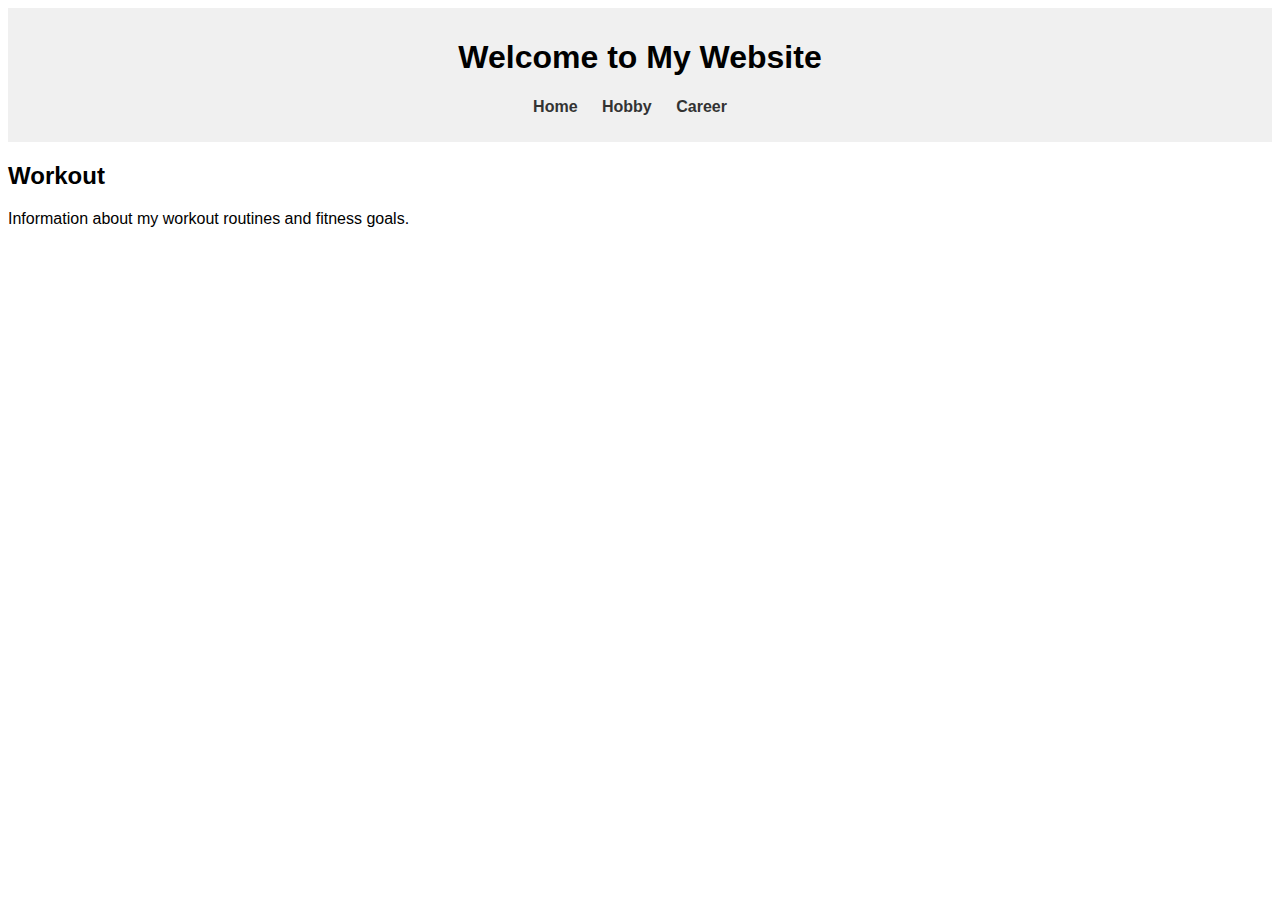
==== study.html @ ad3f4346 "second page" ====
<!DOCTYPE html>
<html lang="en">
<head>
    <meta charset="UTF-8">
    <title>Workout Page</title>
    <link rel="stylesheet" href="styles.css">
</head>
<body>
    <header>
        <h1>Welcome to My Website</h1>
        <nav>
            <ul>
                <li><a href="index.html">Home</a></li>
                <li><a href="hobby.html">Hobby</a></li>
                <li><a href="career.html">Career</a></li>
            </ul>
        </nav>
    </header>
    <section>
        <h2>Workout</h2>
        <p>Information about my workout routines and fitness goals.</p>
    </section>
</body>
</html>
---- styles.css ----
body {
    font-family: Arial, sans-serif;
}

header {
    background-color: #f0f0f0;
    padding: 10px 20px;
    text-align: center;
}

nav ul {
    list-style-type: none;
    padding: 0;
}

nav ul li {
    display: inline;
    margin-right: 10px;
}

nav ul li a {
    text-decoration: none;
    color: #333;
    font-weight: bold;
}

nav ul {
    list-style-type: none;
    padding: 0;
}

nav ul li {
    display: inline;
    margin-right: 20px;
}

nav ul li a {
    text-decoration: none;
    color: #333;
    font-weight: bold;
}
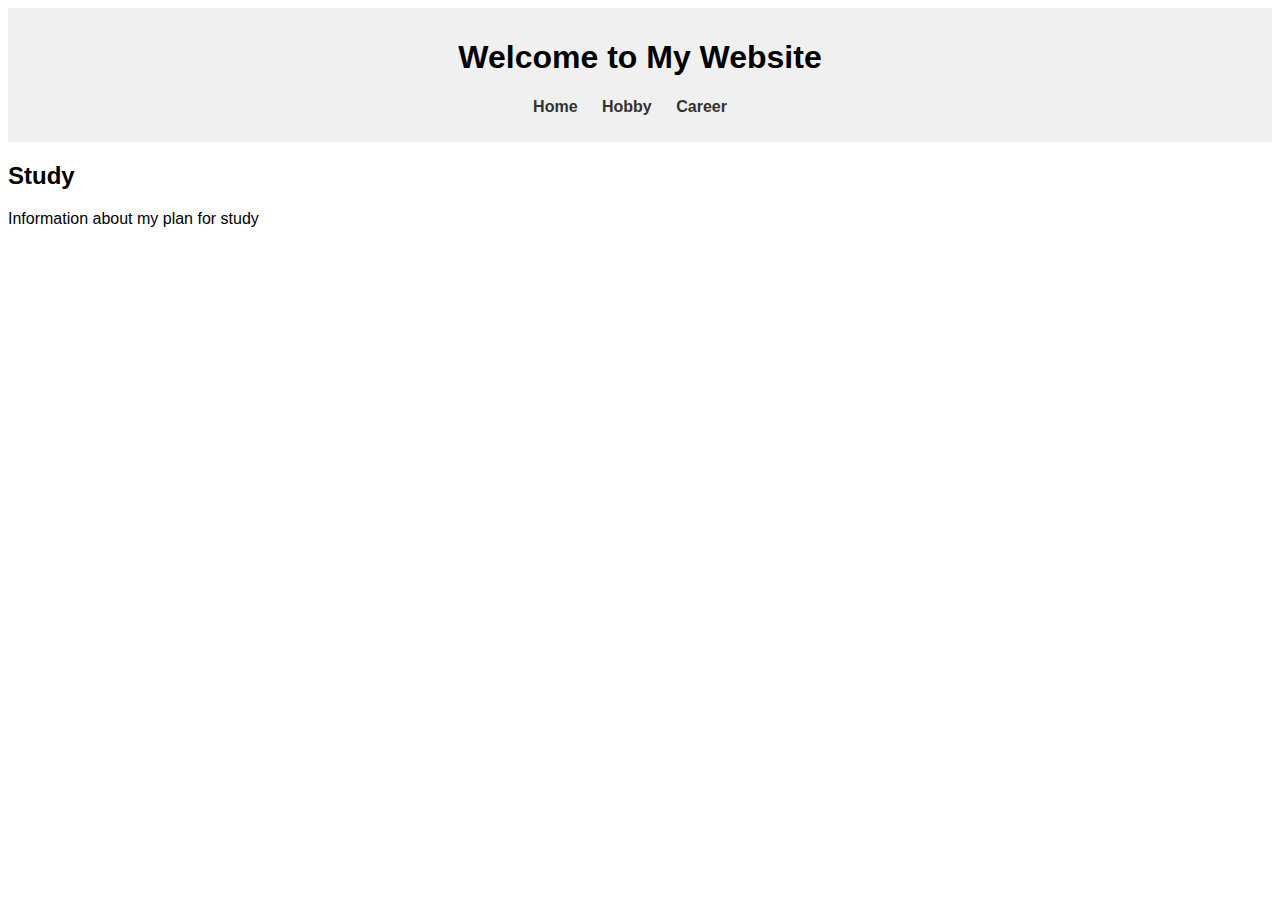
==== commit ff57f1da: "first" ====
--- a/study.html
+++ b/study.html
@@ -2,7 +2,7 @@
 <html lang="en">
 <head>
     <meta charset="UTF-8">
-    <title>Workout Page</title>
+    <title>Study Page</title>
     <link rel="stylesheet" href="styles.css">
 </head>
 <body>
@@ -17,8 +17,8 @@
         </nav>
     </header>
     <section>
-        <h2>Workout</h2>
-        <p>Information about my workout routines and fitness goals.</p>
+        <h2>Study</h2>
+        <p>Information about my plan for study</p>
     </section>
 </body>
 </html>
